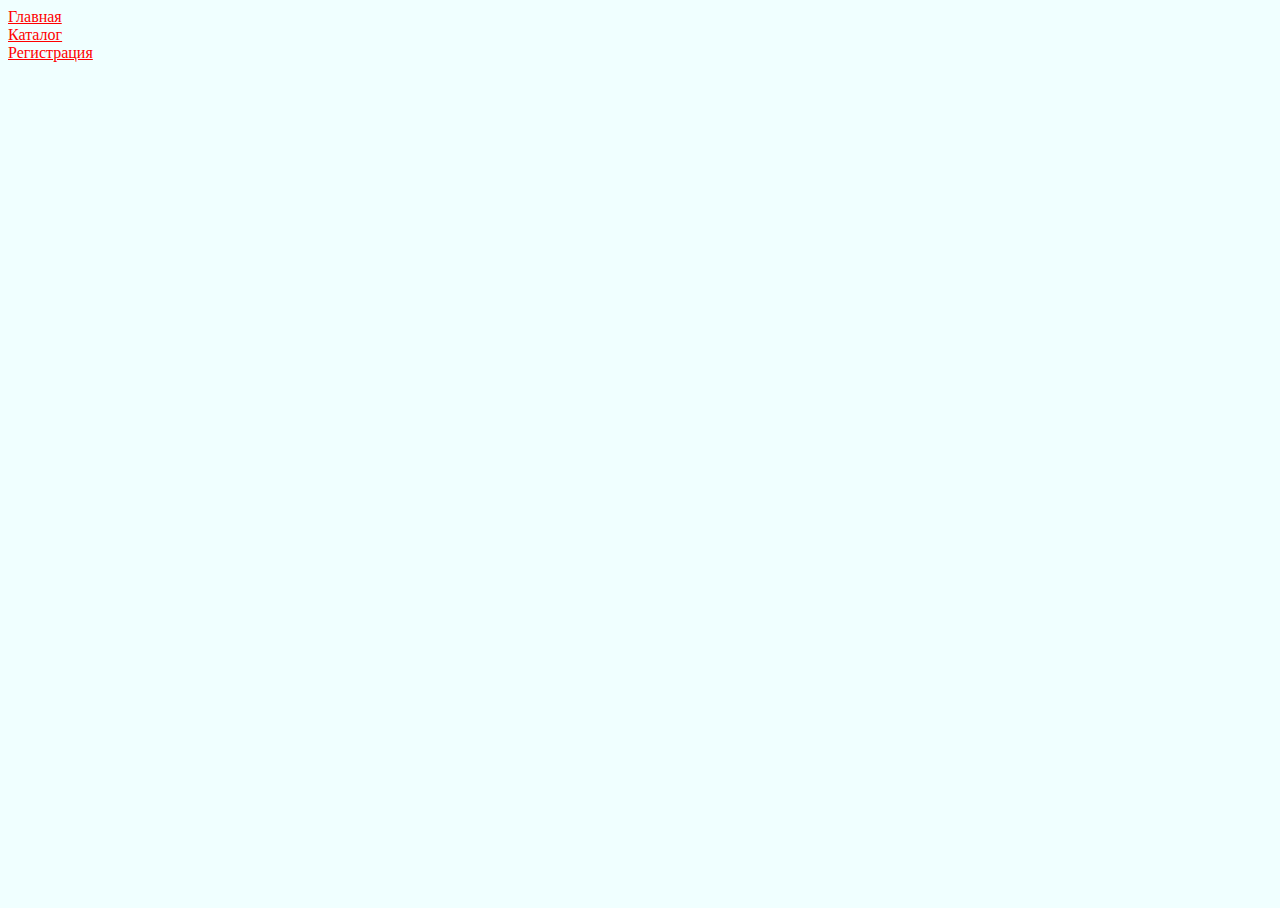
==== project/Greese.html @ a8a29b96 "ls 2" ====
<!DOCTYPE html>
<html lang="en">
<head>
    <meta charset="UTF-8">
    <title>Document</title>
     <link rel="stylesheet" href="CSS.css">
</head>

<body>
  <a href="index.html"><li> Главная</li></a>
     <a href="Katalog.html"><li> Каталог</li></a>
     <a href="index.html"><li> Регистрация</li></a>
       
</body>
</html>
---- project/CSS.css ----
a {
    color: red;
}

    {
    margin: 0;
    padding: 0;
}

html,
body {
    height: 100%;
    background-color: azure
}

.wrapper {
    display: flex;
    flex-direction: column;
    min-height: 100%
}

.content {
    flex: 1 0 auto;
}

.footer {
    flex: 0 0 auto;
}

.menu {}

.menu li {
    list-style: none;
}

.menu ul {
    display: flex;
    justify-content: space-around;
    height: 50px;
}

.menu a {
    text-decoration: none;
}

.menu a: hover {
    color: darkmagenta;
        font-size: 20px
}
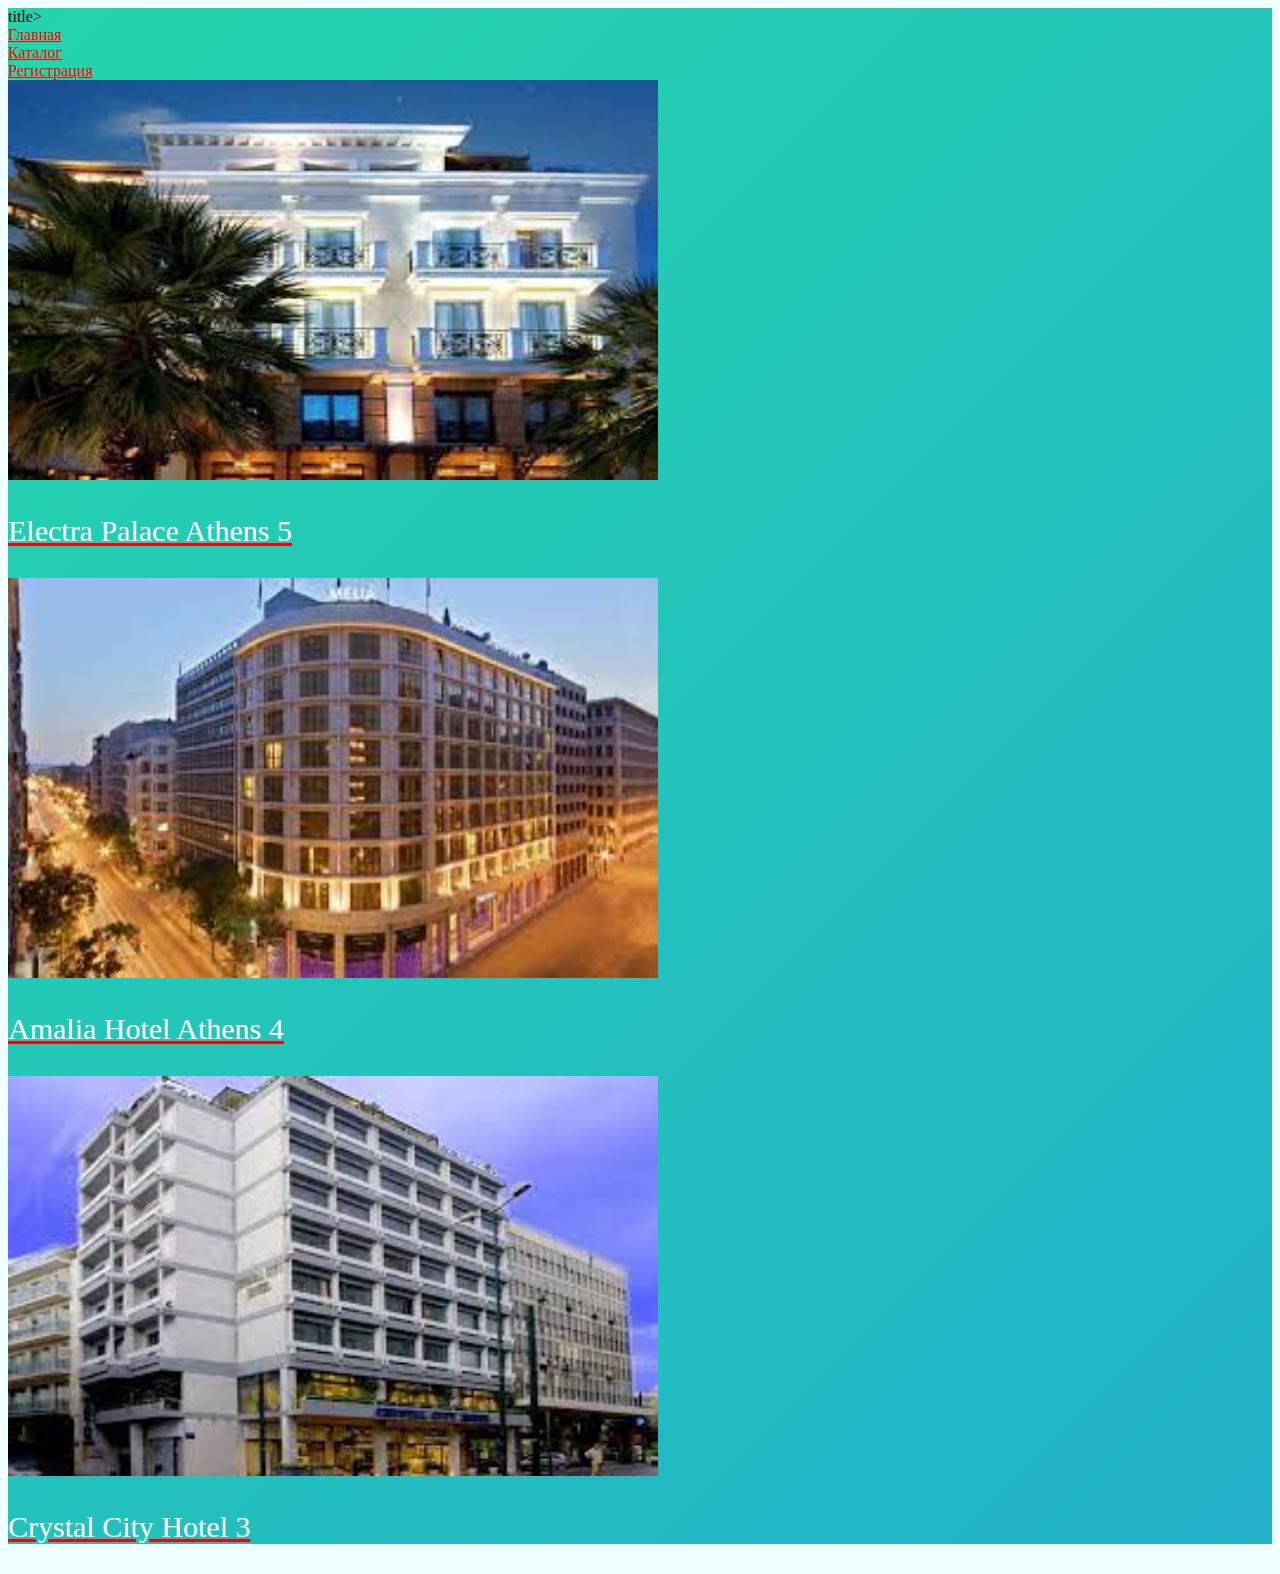
==== commit 7e557559: "ls_4" ====
--- a/project/Greese.html
+++ b/project/Greese.html
@@ -2,14 +2,31 @@
 <html lang="en">
 <head>
     <meta charset="UTF-8">
-    <title>Document</title>
+    <title>Greece</title>title>
      <link rel="stylesheet" href="CSS.css">
 </head>
 
 <body>
   <a href="index.html"><li> Главная</li></a>
      <a href="Katalog.html"><li> Каталог</li></a>
-     <a href="index.html"><li> Регистрация</li></a>
+     <a href="Registration.html"><li> Регистрация</li></a>
        
+       
+        <img src="img/G hotel3.jfif">
+        <a href="https://www.google.com/search?q=Electra+Palace+Athens+5&rlz=1C1GCEU_ruRU1008RU1008&hotel_occupancy=2&ei=mFOjYrinIMH5qwGjwarIDA&ved=0ahUKEwi408jSiqP4AhXB_CoKHaOgCskQ4dUDCA4&uact=5&oq=Electra+Palace+Athens+5&gs_lcp=Cgdnd3Mtd2l6EAMyBQgAEIAEOhEIABDqAhC0AhCKAxC3AxDlAjoXCC4QxwEQrwEQ6gIQtAIQigMQtwMQ5QJKBAhBGABKBAhGGABQ8QZY8QZgsRJoAXABeACAAUCIAUCSAQExmAEAoAEBoAECsAEKwAEB&sclient=gws-wiz">
+            <h3> Electra Palace Athens 5 </h3>
+        </a>
+        <img src="img/G hotel2.jfif">
+        <a href="https://www.google.com/search?q=+Amalia+Hotel+Athens+4&rlz=1C1GCEU_ruRU1008RU1008&hotel_occupancy=2&ei=d1SjYqDaEO_nrgS_h4OYAg&ved=0ahUKEwjg8eO8i6P4AhXvs4sKHb_DACMQ4dUDCA4&uact=5&oq=+Amalia+Hotel+Athens+4&gs_lcp=[base64]&sclient=gws-wiz">
+            <h3> Amalia Hotel Athens 4</h3>
+        </a>
+        <img src="img/G hotel1.jfif">
+        <a href="https://www.google.com/search?q=rystal+City+Hotel+3&rlz=1C1GCEU_ruRU1008RU1008&hotel_occupancy=2&ei=jFSjYtz1KsjRqwHs1bzQBw&ved=0ahUKEwjc6__Gi6P4AhXI6CoKHewqD3oQ4dUDCA4&uact=5&oq=rystal+City+Hotel+3&gs_lcp=Cgdnd3Mtd2l6EAMyCAgAEB4QCBANSgQIQRgASgQIRhgAUOYGWOYGYJQKaAFwAHgAgAFIiAFIkgEBMZgBAKABAaABArABAMABAQ&sclient=gws-wiz">
+        <h3> Crystal City Hotel 3</h3>
+    </a>
 </body>
-</html>+</html>
+    
+    
+    
+    
--- a/project/CSS.css
+++ b/project/CSS.css
@@ -1,5 +1,41 @@
 a {
     color: red;
+}
+
+
+
+h1 {
+    text-align: center;
+    font-size: 70px;
+    color: #191970;
+}
+
+h2 {
+    text-align: center;
+    font-weight: 500;
+    font-size: 50px;
+    color: #1F3F68;
+}
+
+h3 {
+    text-align: left;
+    font-weight: 500;
+    font-size: 30px;
+    color: White;
+}
+
+img {
+    width: 650px;
+    height: 400px;
+}
+
+img[alt] {
+    width: 1900px;
+    height: auto;
+}
+
+input[type="text"] {
+    font-size: 10px;
 }
 
     {
@@ -9,7 +45,6 @@
 
 html,
 body {
-    height: 100%;
     background-color: azure
 }
 
@@ -27,8 +62,6 @@
     flex: 0 0 auto;
 }
 
-.menu {}
-
 .menu li {
     list-style: none;
 }
@@ -45,5 +78,66 @@
 
 .menu a: hover {
     color: darkmagenta;
-        font-size: 20px
+    font-size: 20px
 }
+
+input {
+    border: 1px solid #356EAD;
+    box-sizing: border-box;
+    border-radius: 10px;
+    прозрачность текста в полях: 0.4;
+    width: 250px;
+    height: 30px;
+    margin: 10px 15px 10px 15px;
+}
+
+.button {
+    background: cornflowerblue;
+    box-shadow: 5px 20px 50px rgba(16, 112, 177, 0.2);
+    border-radius: 10px;
+    font-weight: 500. font-size: 16px;
+    line-height: 26px;
+    text-align: center;
+    color: #FFFFFF;
+    text-transform: uppercase;
+}
+
+.button:hover {
+    background: blue;
+}
+
+.button:active {
+    background: red;
+}
+
+.content_page form {
+    display: flex;
+    flex-direction: column;
+    align-items: center;
+}
+
+
+body {
+    background: linear-gradient(-45deg, #ee7752, #e73c7e, #23a6d5, #23d5ab);
+    background-size: 400% 400%;
+    animation: gradient 15s ease infinite;
+}
+
+@keyframes gradient {
+    0% {
+        background-position: 0% 50%;
+    }
+
+    50% {
+        background-position: 100% 50%;
+    }
+
+    100% {
+        background-position: 0% 50%;
+    }
+}
+
+
+.imagee {
+    display: flex;
+}